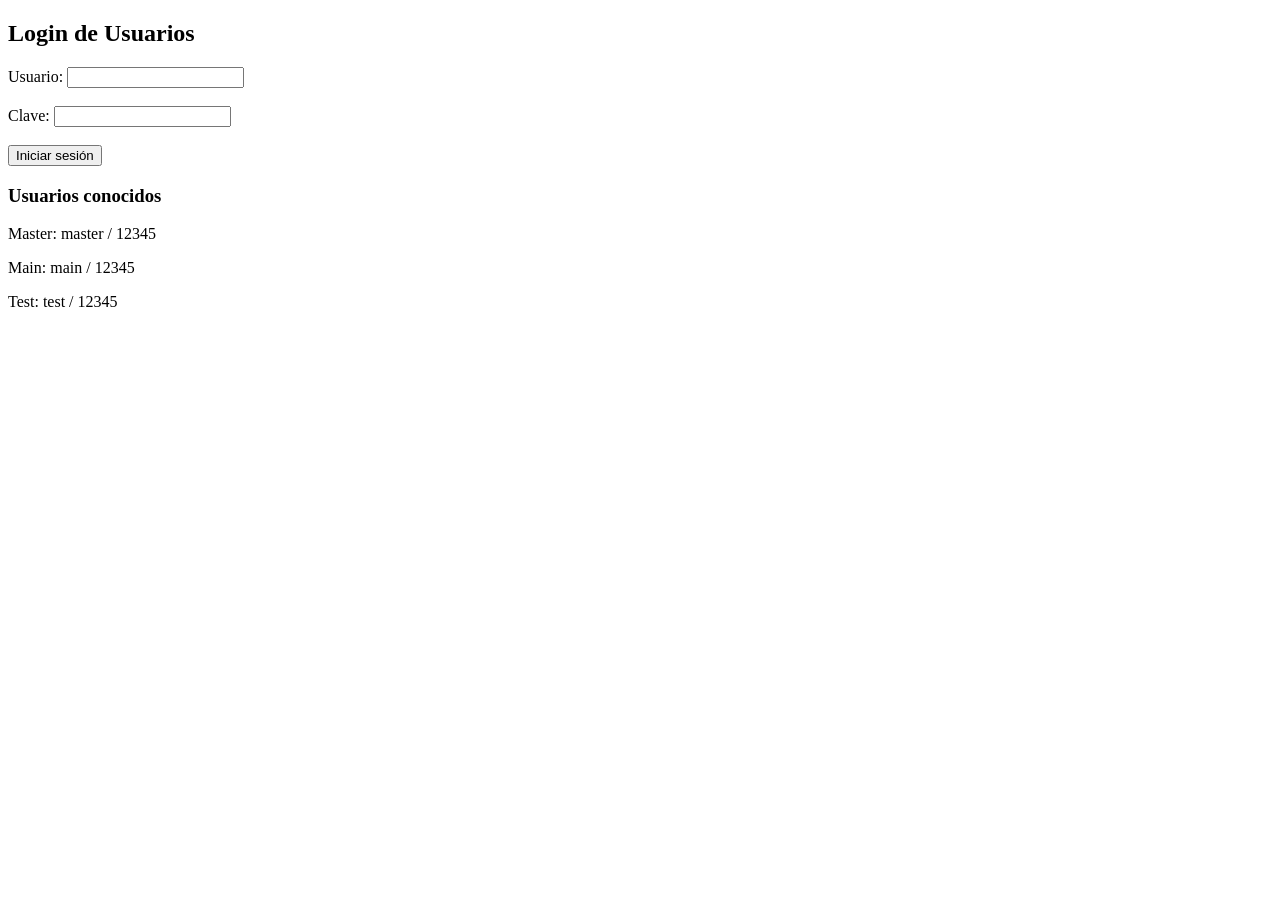
==== login.html @ e6b3d0af "commit" ====
<!DOCTYPE html>
<html lang="es">
<head>
    <meta charset="UTF-8">
    <title>Login COMEDOR-TECH</title>
</head>
<body>
    <h2>Login de Usuarios</h2>

    <label>Usuario:</label>
    <input type="text">

    <br><br>

    <label>Clave:</label>
    <input type="password">

    <br><br>

    <button>Iniciar sesión</button>

    <h3>Usuarios conocidos</h3>
    <p>Master: master / 12345</p>
    <p>Main: main / 12345</p>
    <p>Test: test / 12345</p>
</body>
</html>
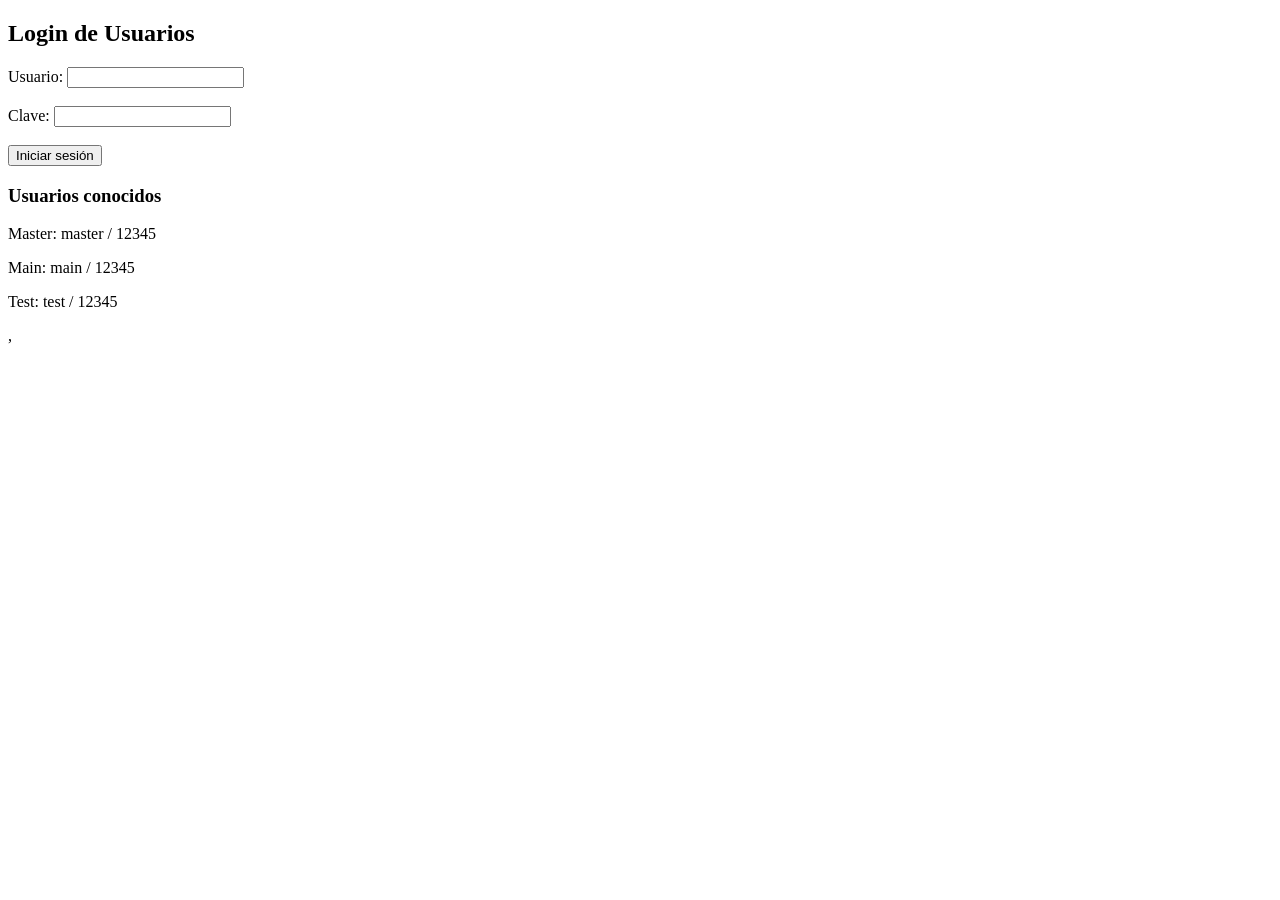
==== commit 4a9bfa1c: "commit" ====
--- a/login.html
+++ b/login.html
@@ -22,6 +22,6 @@
     <h3>Usuarios conocidos</h3>
     <p>Master: master / 12345</p>
     <p>Main: main / 12345</p>
-    <p>Test: test / 12345</p>
+    <p>Test: test / 12345</p>,
 </body>
 </html>
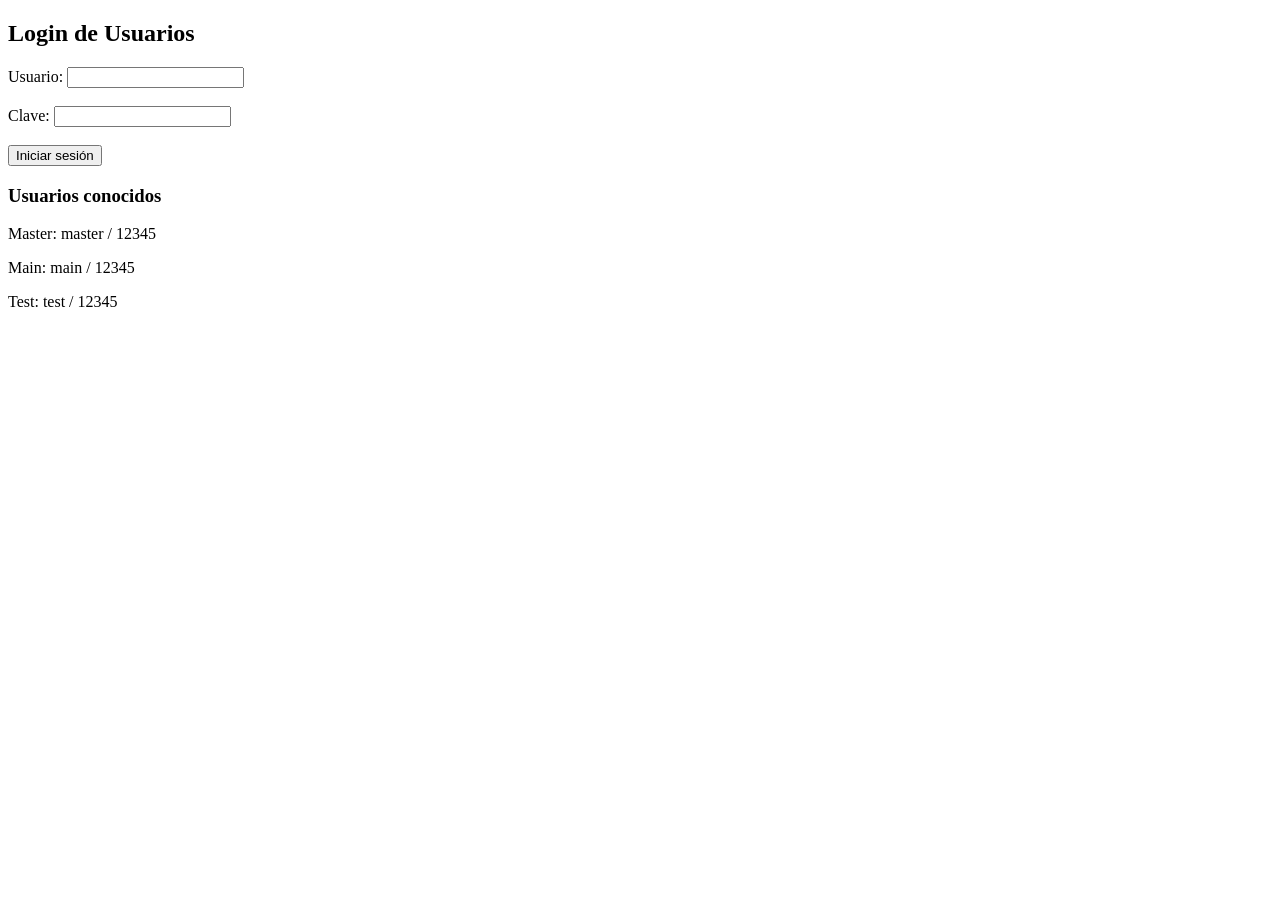
==== commit 1ce1289f: "Agrega interfaz COMEDOR-TECH segun prototipo" ====
--- a/login.html
+++ b/login.html
@@ -22,6 +22,6 @@
     <h3>Usuarios conocidos</h3>
     <p>Master: master / 12345</p>
     <p>Main: main / 12345</p>
-    <p>Test: test / 12345</p>,
+    <p>Test: test / 12345</p>
 </body>
-</html>+</html>
